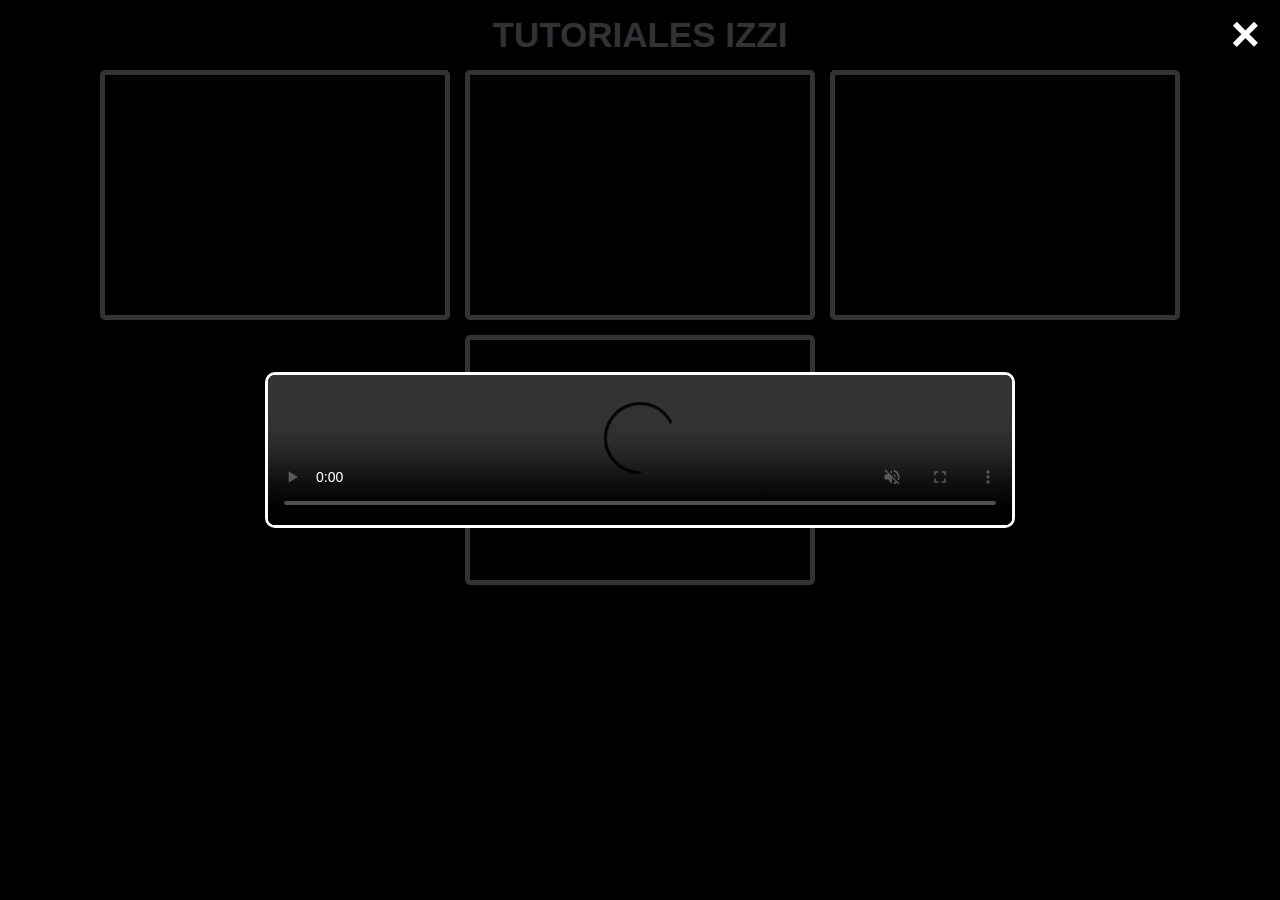
==== index.html @ 147bf1a5 "Add files via upload" ====
<!DOCTYPE html>
<html lang="es">
<head>
    <meta charset="UTF-8">
    <meta name="viewport" content="width=device-width, initial-scale=1.0">
    <title>nueva pagina</title>
    <link rel="stylesheet" href="style.css">
</head>
<body>

 <div class="container">
    <h1>TUTORIALES IZZI</h1>

    <div class="video-container">
        <div class="video"><video src="../videos/assets/video_1.mp4" muted><p>Disney</p></video></div>
        <div class="video"><video src="../videos/assets/video_2.mp4" muted></video></div>
        <div class="video"><video src="../videos/assets/video_3.mp4" muted></video></div>
        <div class="video"><video src="../videos/assets/video_4.mp4" muted></video></div>
    
    </div>

    <div class="popup-video">
        <span>&times;</span>
        <video src="../videos/assets/video_1.mp4" muted autoplay controls></video>
    </div>
 </div>











 <script>
    document.querySelectorAll('.video-container video').forEach(vid => {
        vid.onclick = () =>{
            document.querySelector('.popup-video').style.display = 'block';
            document.querySelector('.popup-video video').src = vid.getAttribute('src');
        }
    });

    document.querySelector('.popup-video span').onclick = () => {
    document.querySelector('.popup-video').style.display = 'none';
    }
 </script>
</body>
</html>
---- style.css ----
*{
    margin: 0; padding: 0;
    box-sizing: border-box;
    text-transform: capitalize;
    font-family: Arial, Helvetica, sans-serif;
}

.container{
    position: relative;
    min-height: 100vh;
    background-color: black;
}

.container h1{
    color: aliceblue;
    text-align: center;
    padding: 15px;
    font-size: 35px;
}

.container .video-container{
    display: flex;
    flex-wrap: wrap;
    gap: 15px;
    justify-content: center;
    padding: 10;
}

.container .video-container .video{
    height: 250px;
    width: 350px;
    border: 5px solid #ffff;
    border-radius: 5px;
    box-shadow: 0 5px 15px rgba(0,0,0,.7);
    cursor:pointer;
    overflow: hidden;
}

.container .video-container .video .p{
    margin-top:20px ;
    color: #fff;
}


.container .video-container .video video{
    height: 100%;
    width: 100%;
    object-fit: cover;
    transition: .2s linear;
}

.container .video-container .video:hover video{
    transform: scale(1.1);
}

.container .popup-video{
    position: fixed;
    top: 0; left: 0;
    z-index: 100;
    background: rgba(0,0,0,.8);
    height: 100%;
    width: 100%;
}

.container .popup-video video{ 
    position: absolute;
    top: 50%; left: 50%;
    transform: translate(-50%,-50%);
    width: 750px;
    border-radius: 10px;
    border: 3px solid #fff;
    object-fit: cover;
}

.container .popup-video span{
    position: absolute;
    top: 5px; right: 20px;
    font-size: 50px;
    color: #fff;
    font-weight: bolder;
    z-index: 100;
    cursor: pointer;
}

@media (max-width: 768px){
    .container .popup-video video{
        width: 95%;
    }
}
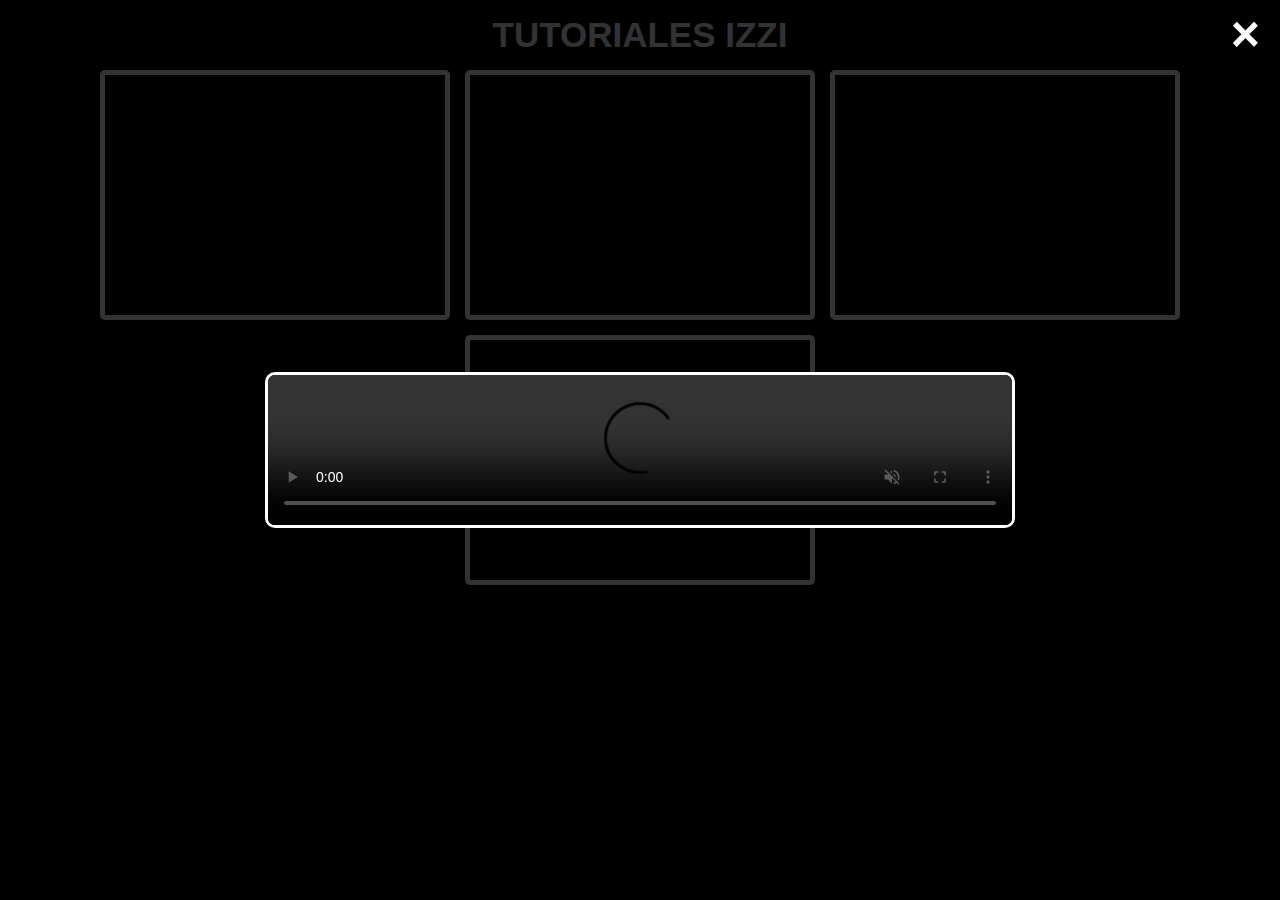
==== commit 74934ef5: "Update index.html" ====
--- a/index.html
+++ b/index.html
@@ -12,10 +12,10 @@
     <h1>TUTORIALES IZZI</h1>
 
     <div class="video-container">
-        <div class="video"><video src="../videos/assets/video_1.mp4" muted><p>Disney</p></video></div>
-        <div class="video"><video src="../videos/assets/video_2.mp4" muted></video></div>
-        <div class="video"><video src="../videos/assets/video_3.mp4" muted></video></div>
-        <div class="video"><video src="../videos/assets/video_4.mp4" muted></video></div>
+        <div class="video"><video src="video_1.mp4" muted><p>Disney</p></video></div>
+        <div class="video"><video src="video_2.mp4" muted></video></div>
+        <div class="video"><video src="video_3.mp4" muted></video></div>
+        <div class="video"><video src="video_4.mp4" muted></video></div>
     
     </div>
 
@@ -48,4 +48,4 @@
     }
  </script>
 </body>
-</html>+</html>
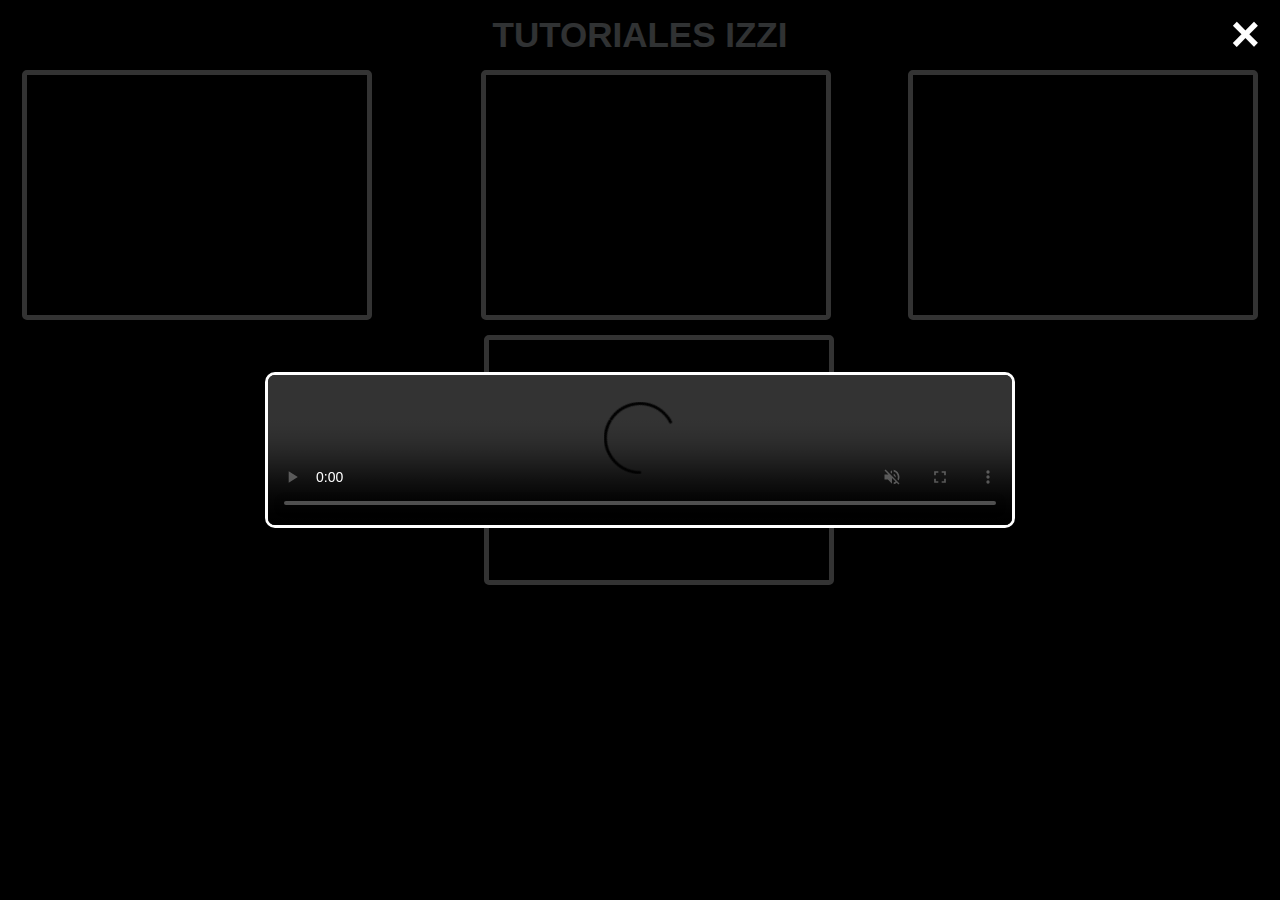
==== commit a7ac9fda: "Update index.html" ====
--- a/index.html
+++ b/index.html
@@ -11,11 +11,15 @@
  <div class="container">
     <h1>TUTORIALES IZZI</h1>
 
-    <div class="video-container">
-        <div class="video"><video src="video_1.mp4" muted><p>Disney</p></video></div>
-        <div class="video"><video src="video_2.mp4" muted></video></div>
-        <div class="video"><video src="video_3.mp4" muted></video></div>
-        <div class="video"><video src="video_4.mp4" muted></video></div>
+   <div class="video-container">
+        <div class="video"><video src="../videos/assets/video_1.mp4" muted></video></div>
+        <div class="texto"><h2>Disney</h2></div>
+        <div class="video"><video src="../videos/assets/video_2.mp4" muted></video></div>
+        <div class="texto"><h2>Max</h2></div>
+        <div class="video"><video src="../videos/assets/video_3.mp4" muted></video></div>
+        <div class="texto"><h2>Netflix</h2></div>
+        <div class="video"><video src="../videos/assets/video_4.mp4" muted></video></div>
+        <div class="texto"><h2>Vix</h2></div>
     
     </div>
 
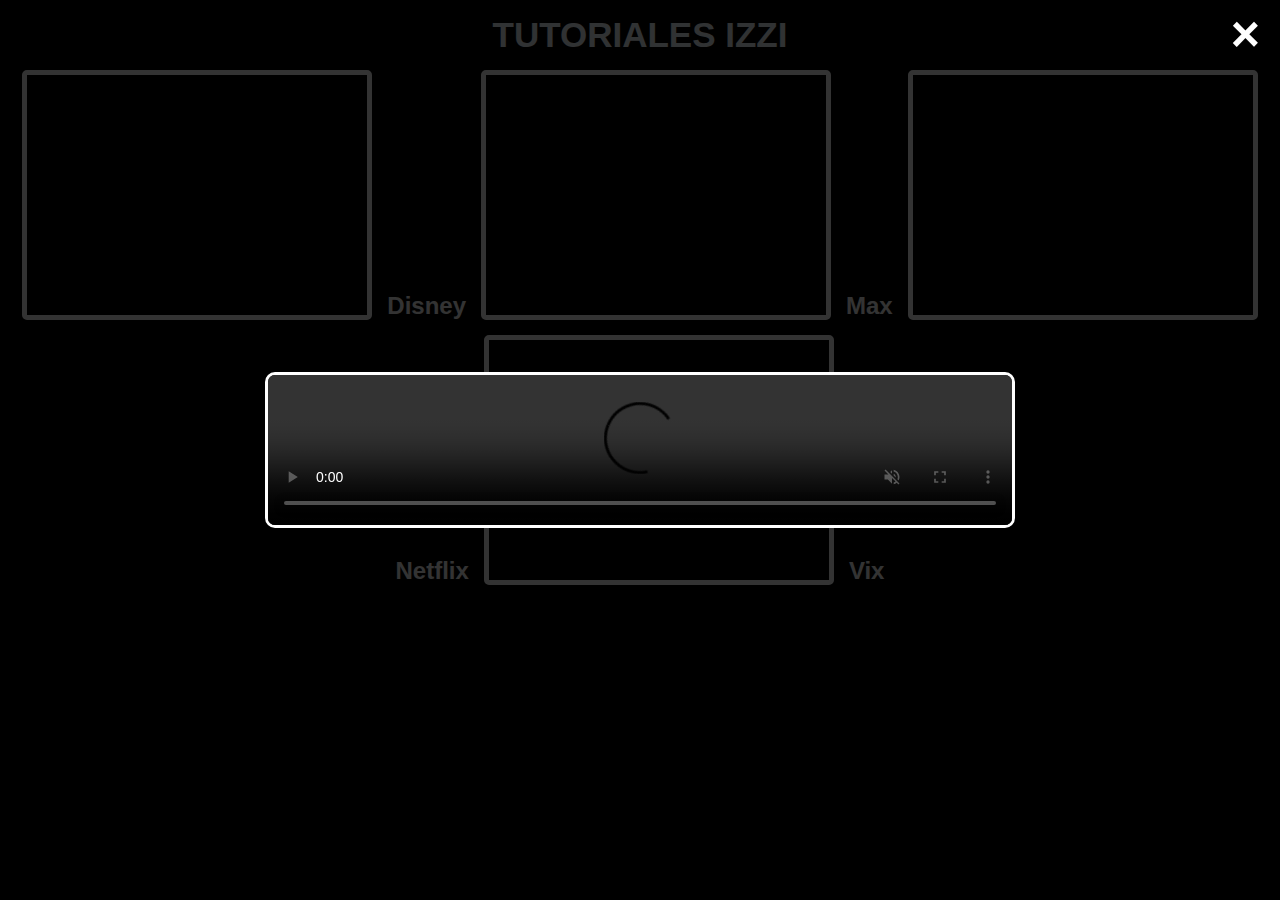
==== commit d1ed72e2: "Update index.html" ====
--- a/index.html
+++ b/index.html
@@ -12,13 +12,13 @@
     <h1>TUTORIALES IZZI</h1>
 
    <div class="video-container">
-        <div class="video"><video src="../videos/assets/video_1.mp4" muted></video></div>
+        <div class="video"><video src="video_1.mp4" muted></video></div>
         <div class="texto"><h2>Disney</h2></div>
-        <div class="video"><video src="../videos/assets/video_2.mp4" muted></video></div>
+        <div class="video"><video src="video_2.mp4" muted></video></div>
         <div class="texto"><h2>Max</h2></div>
-        <div class="video"><video src="../videos/assets/video_3.mp4" muted></video></div>
+        <div class="video"><video src="video_3.mp4" muted></video></div>
         <div class="texto"><h2>Netflix</h2></div>
-        <div class="video"><video src="../videos/assets/video_4.mp4" muted></video></div>
+        <div class="video"><video src="video_4.mp4" muted></video></div>
         <div class="texto"><h2>Vix</h2></div>
     
     </div>
--- a/style.css
+++ b/style.css
@@ -24,6 +24,14 @@
     gap: 15px;
     justify-content: center;
     padding: 10;
+    color: #fff; 
+}
+
+.container .video-container .texto {
+  text-align: center;
+  margin-top:auto;
+    color: #fff; 
+
 }
 
 .container .video-container .video{
@@ -86,4 +94,4 @@
     .container .popup-video video{
         width: 95%;
     }
-}+}
